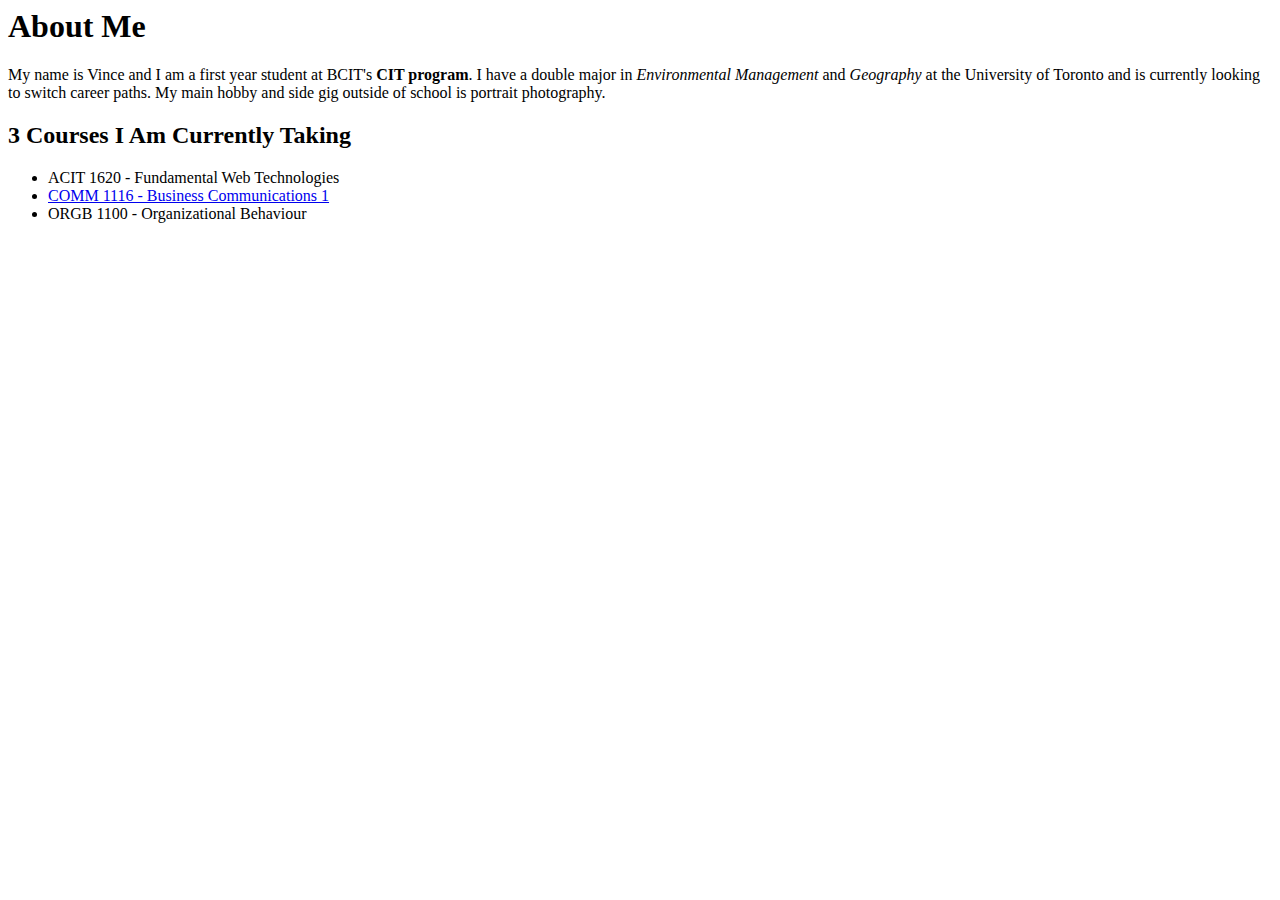
==== personal_website.html @ 75738963 "{Updated Git}" ====
<html lang="en">
<head>
    <meta charset="UTF-8">
    <meta name="viewport" content="width=device-width, initial-scale=1.0">
    <title>Document</title>
</head>
<body>
    <h1>About Me</h1>
        <p> My name is Vince and I am a first year student at BCIT's <strong>CIT program</strong>. I have a double major in 
            <em>Environmental Management</em> and <em>Geography</em> at the University of Toronto and is currently looking 
            to switch career paths. My main hobby and side gig outside of school is portrait photography.</p>
    <h2>3 Courses I Am Currently Taking</h2>
        <ul>
            <li>ACIT 1620 - Fundamental Web Technologies</li>
            <li><a href="learn.bcit.ca/d2l/le/content/714776/viewContent/5616531/View">COMM 1116 - Business Communications 1</a></li>
            <li>ORGB 1100 - Organizational Behaviour</li>
        </ul>
</body>
</html>
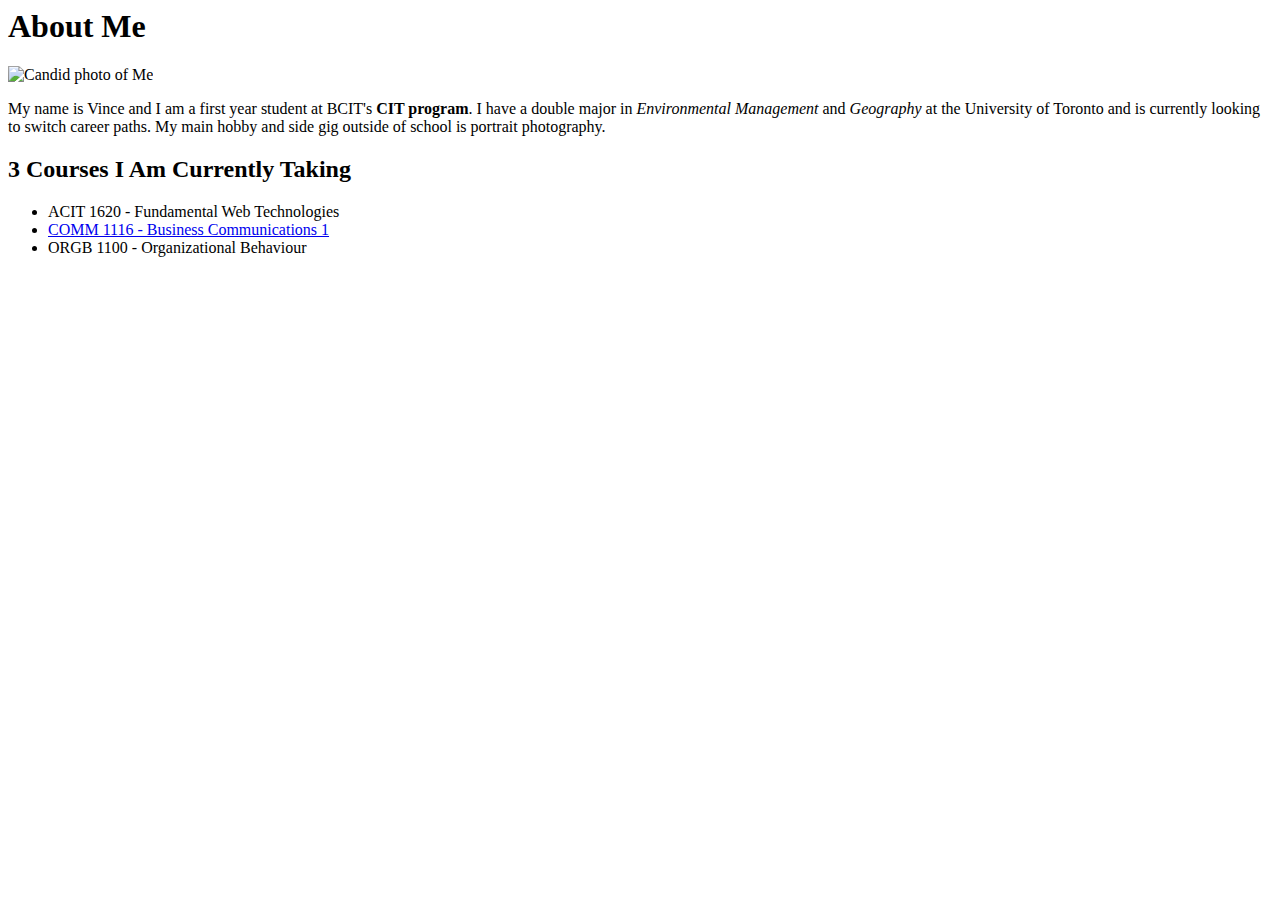
==== commit 6b38c466: "Updating html assignment" ====
--- a/personal_website.html
+++ b/personal_website.html
@@ -3,9 +3,11 @@
     <meta charset="UTF-8">
     <meta name="viewport" content="width=device-width, initial-scale=1.0">
     <title>Document</title>
+    <link rel="stylesheet" href="C:\Users\vince\Documents\ACIT1620\w4\personal_website\CSS" type="text/css" />
 </head>
 <body>
     <h1>About Me</h1>
+        <img src="C:\Users\vince\Documents\ACIT1620\w4\personal_website\personal_website_html" alt="Candid photo of Me">
         <p> My name is Vince and I am a first year student at BCIT's <strong>CIT program</strong>. I have a double major in 
             <em>Environmental Management</em> and <em>Geography</em> at the University of Toronto and is currently looking 
             to switch career paths. My main hobby and side gig outside of school is portrait photography.</p>
